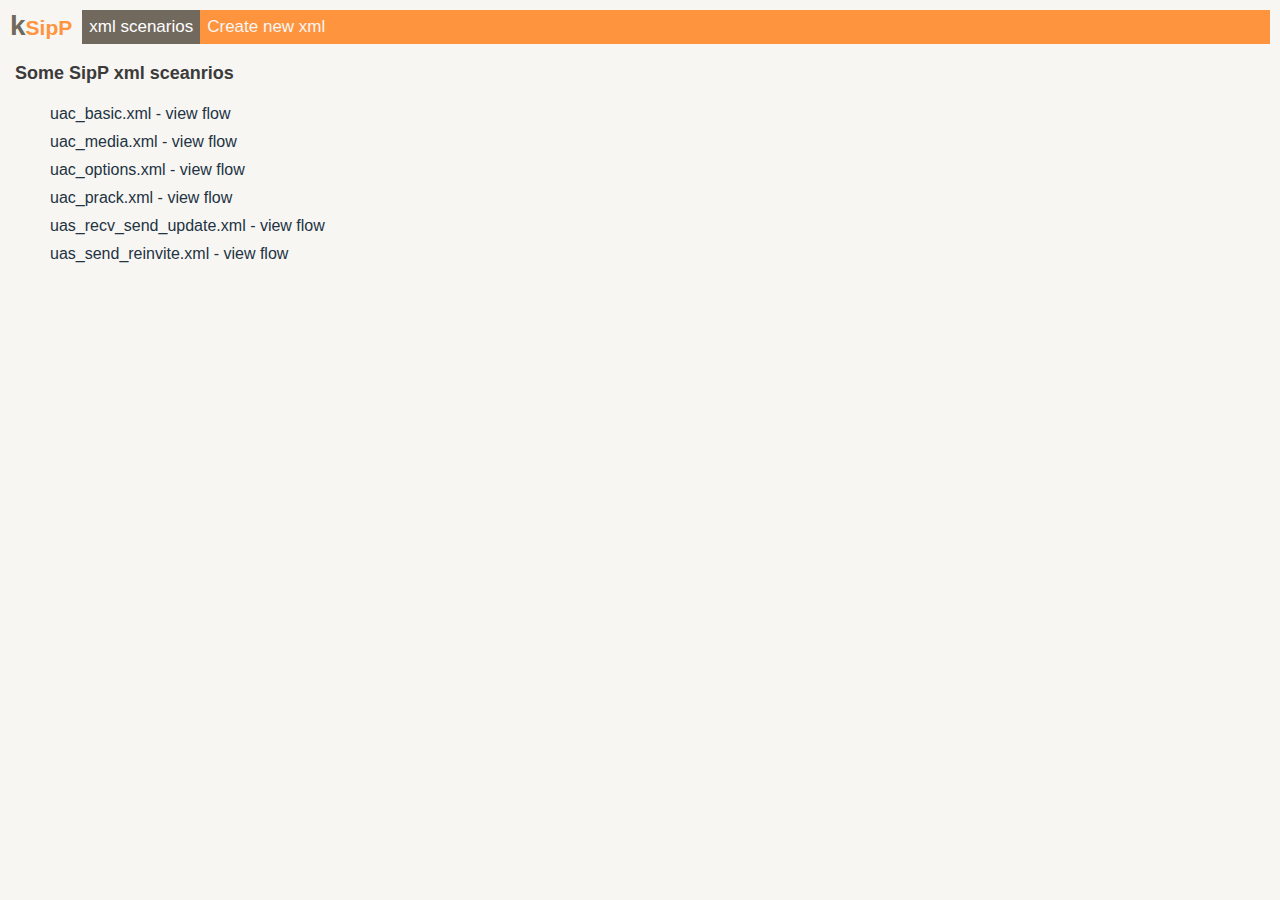
==== index.html @ a7abfab3 "a lot" ====
<!DOCTYPE html>
<html lang="en">
<head>
    <meta charset="UTF-8">
    <meta name="viewport" content="width=device-width, initial-scale=1.0">
    <title>SipP xml scenarios</title>
    <link rel="stylesheet" type="text/css" href="styles.css">
</head>
<body>
    <div style="float: left; padding-right:10px; font-weight:bold;">
    <a href="/"><span style="font-size: 28px; color: #71695e">k</span><span style="font-size: 21px; color: #ff943f">SipP</span></a>
    </div>
    <div class="menubar">
        <a class="active" href="#">xml scenarios</a>
        <a href="/create.html">Create new xml</a>
    </div>
<div style="clear: both; margin-top:14px;"></div>

<h1 class="newpageh1">Some SipP xml sceanrios</h1>
    <div style="float: left; width:50%;">
    <ul id="fileList">
        <!-- The list of XML files will be dynamically inserted here -->
    </ul>
    </div>
    <div style="float: left; width:50%;">
    <div id="diagram"></div>
    </div>
    <script src="static/sdjs/snap.svg-min.js"></script>
    <script src="static/sdjs/underscore-min.js"></script>
    <script src="static/sdjs/sequence-diagram-kmod2.js"></script>

    <script>
        // List of XML files
        const xmlFiles = [
            'uac_basic.xml',
            'uac_media.xml',
            'uac_options.xml',
            'uac_prack.xml',
            'uas_recv_send_update.xml',
            'uas_send_reinvite.xml'
        ];

        // used in sequence-diagram-kmod.js
        let kpacketId = 1;
    </script>
    <script src="static/kflow.js"></script>
</body>
</html>
---- styles.css ----
html {
    font-family: sans-serif;
    color: #49443d;
    background-color: #f8f6f2;
}
body {
    margin: 10px;
}
h1 {margin: 0;}
h1 a {
    color: #ff943f;
    text-decoration: underline #aeaeae;}

.menubar {
    overflow: hidden;
    background-color: #ff943f;
  }
  
  .menubar a {
    float: left;
    color: #f8f6f2;
    text-align: center;
    padding: 7px 7px;
    text-decoration: none;
    font-size: 17px;
  }
  
  .menubar a:hover {
    background-color: #ddd;
    color: #615a50;
  }
  
  .menubar a.active {
    background-color: #71695e;
    color: white;
  }

.newpageh1 {font-family: sans-serif;
    color: #3b3b3b; font-size: 18px; background-color: #f8f6f2;
    padding: 5px;}

.savebuttons {margin-top:12px; float: left;}

.kbutton {
  padding: 10px 16px;
  background-color: #ddd;
  border: 2px solid #71695e;
  color: #3b3b3b;
  font-size: 16px;
  display: inline-block;
  }

.kbutton:hover {
    background-color: #71695e;
    color: #ffffff;
  }

.xmlname {color:#331d0c;}





ul {
  list-style-type: none;
}
li {
  margin: 10px 0;
}
a {
  text-decoration: none;
  color: #223344;
}
a:hover {
  text-decoration: underline;
}
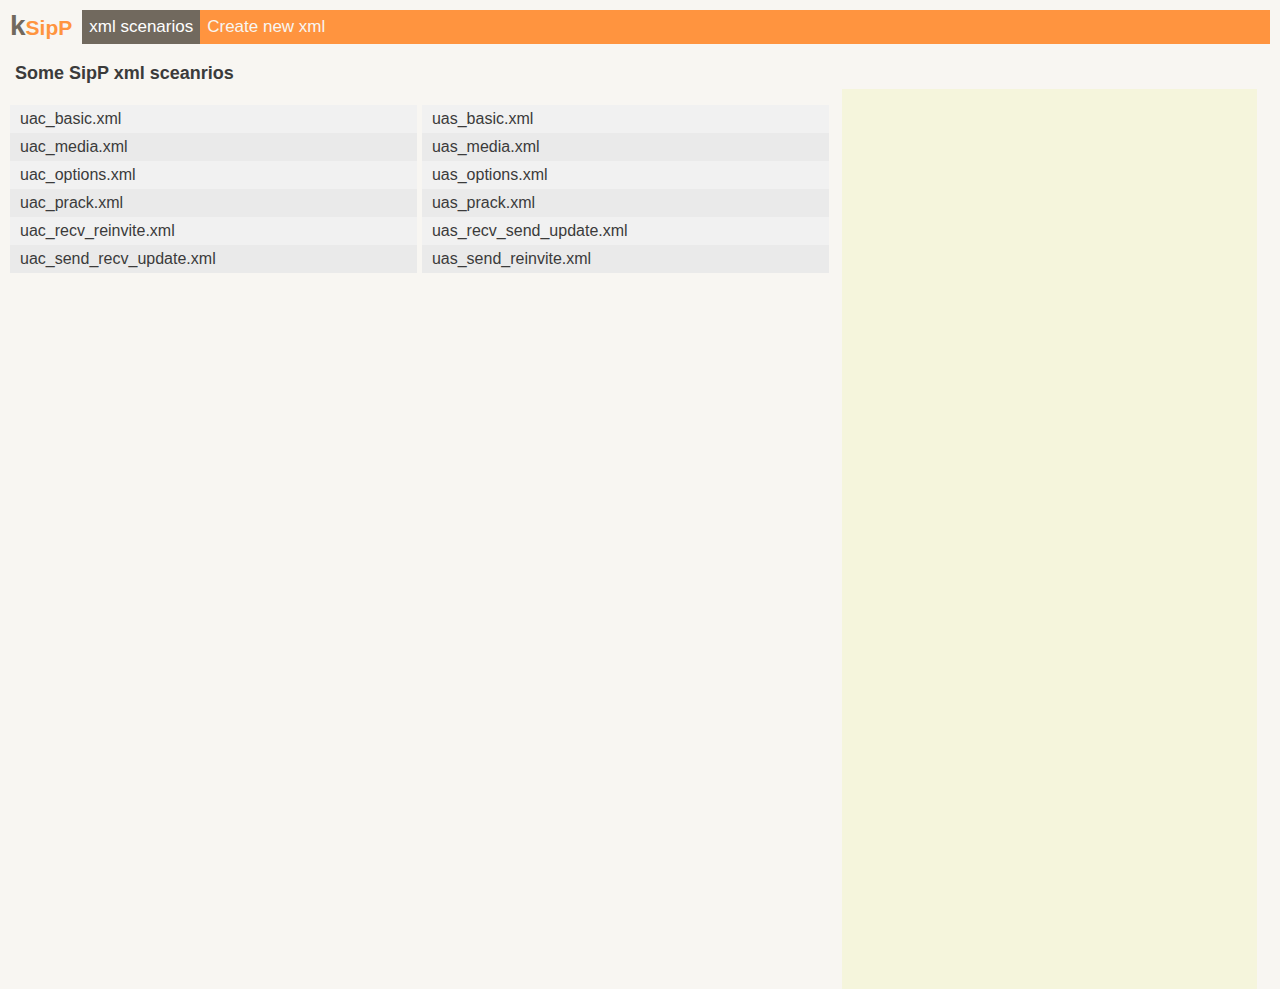
==== commit 23295399: "modified:   index.html 	modified:   static/kflow.js 	modified:   styles.css 	new file:   xml/list.py" ====
--- a/index.html
+++ b/index.html
@@ -8,21 +8,24 @@
 </head>
 <body>
     <div style="float: left; padding-right:10px; font-weight:bold;">
-    <a href="/"><span style="font-size: 28px; color: #71695e">k</span><span style="font-size: 21px; color: #ff943f">SipP</span></a>
+    <a href="#"><span style="font-size: 28px; color: #71695e">k</span><span style="font-size: 21px; color: #ff943f">SipP</span></a>
     </div>
     <div class="menubar">
         <a class="active" href="#">xml scenarios</a>
-        <a href="/create.html">Create new xml</a>
+        <a href="create.html">Create new xml</a>
     </div>
 <div style="clear: both; margin-top:14px;"></div>
 
 <h1 class="newpageh1">Some SipP xml sceanrios</h1>
-    <div style="float: left; width:50%;">
-    <ul id="fileList">
-        <!-- The list of XML files will be dynamically inserted here -->
+    <div id="xml-lists" style="float: left; width:66%;">
+    <ul id="uac-list">
+        <!-- The list of UAC XML files will be dynamically inserted here -->
+    </ul>
+    <ul id="uas-list">
+        <!-- The list of UAS XML files will be dynamically inserted here -->
     </ul>
     </div>
-    <div style="float: left; width:50%;">
+    <div id="xml-flow"style="float: left; width:33%;">
     <div id="diagram"></div>
     </div>
     <script src="static/sdjs/snap.svg-min.js"></script>
@@ -31,14 +34,22 @@
 
     <script>
         // List of XML files
-        const xmlFiles = [
-            'uac_basic.xml',
-            'uac_media.xml',
-            'uac_options.xml',
-            'uac_prack.xml',
-            'uas_recv_send_update.xml',
-            'uas_send_reinvite.xml'
-        ];
+        const uacXmlFiles=[
+         'uac_basic.xml',
+         'uac_media.xml',
+         'uac_options.xml',
+         'uac_prack.xml',
+         'uac_recv_reinvite.xml',
+         'uac_send_recv_update.xml'
+        ]
+        const uasXmlFiles=[
+         'uas_basic.xml',
+         'uas_media.xml',
+         'uas_options.xml',
+         'uas_prack.xml',
+         'uas_recv_send_update.xml',
+         'uas_send_reinvite.xml'
+        ]
 
         // used in sequence-diagram-kmod.js
         let kpacketId = 1;
--- a/styles.css
+++ b/styles.css
@@ -3,20 +3,23 @@
     font-family: sans-serif;
     color: #49443d;
     background-color: #f8f6f2;
+    height: 100%;
 }
 body {
-    margin: 10px;
+    margin: 10px; height: 100%;
 }
 h1 {margin: 0;}
 h1 a {
     color: #ff943f;
     text-decoration: underline #aeaeae;}
-
+a {
+  text-decoration: none;
+  color:#3b3b3b
+}
 .menubar {
     overflow: hidden;
     background-color: #ff943f;
   }
-  
   .menubar a {
     float: left;
     color: #f8f6f2;
@@ -25,12 +28,10 @@
     text-decoration: none;
     font-size: 17px;
   }
-  
   .menubar a:hover {
     background-color: #ddd;
     color: #615a50;
   }
-  
   .menubar a.active {
     background-color: #71695e;
     color: white;
@@ -56,22 +57,22 @@
     color: #ffffff;
   }
 
-.xmlname {color:#331d0c;}
-
-
-
-
-
 ul {
   list-style-type: none;
 }
 li {
-  margin: 10px 0;
+  padding: 5px 10px;
 }
-a {
-  text-decoration: none;
-  color: #223344;
+li:nth-child(odd) {
+  background-color: #f1f1f1;
 }
-a:hover {
-  text-decoration: underline;
-}+li:nth-child(even) {
+  background-color: #eaeaea;
+}
+.selected{background-color: #71695e !important; color: #f1f1f1 !important;}
+.selected a {color: #f1f1f1;}
+#xml-lists ul {padding:0; width:49%; display: inline-block;}
+#xml-flow {float: left; width:33%; min-height: 100%; background-color: beige;text-align: center;}
+
+
+
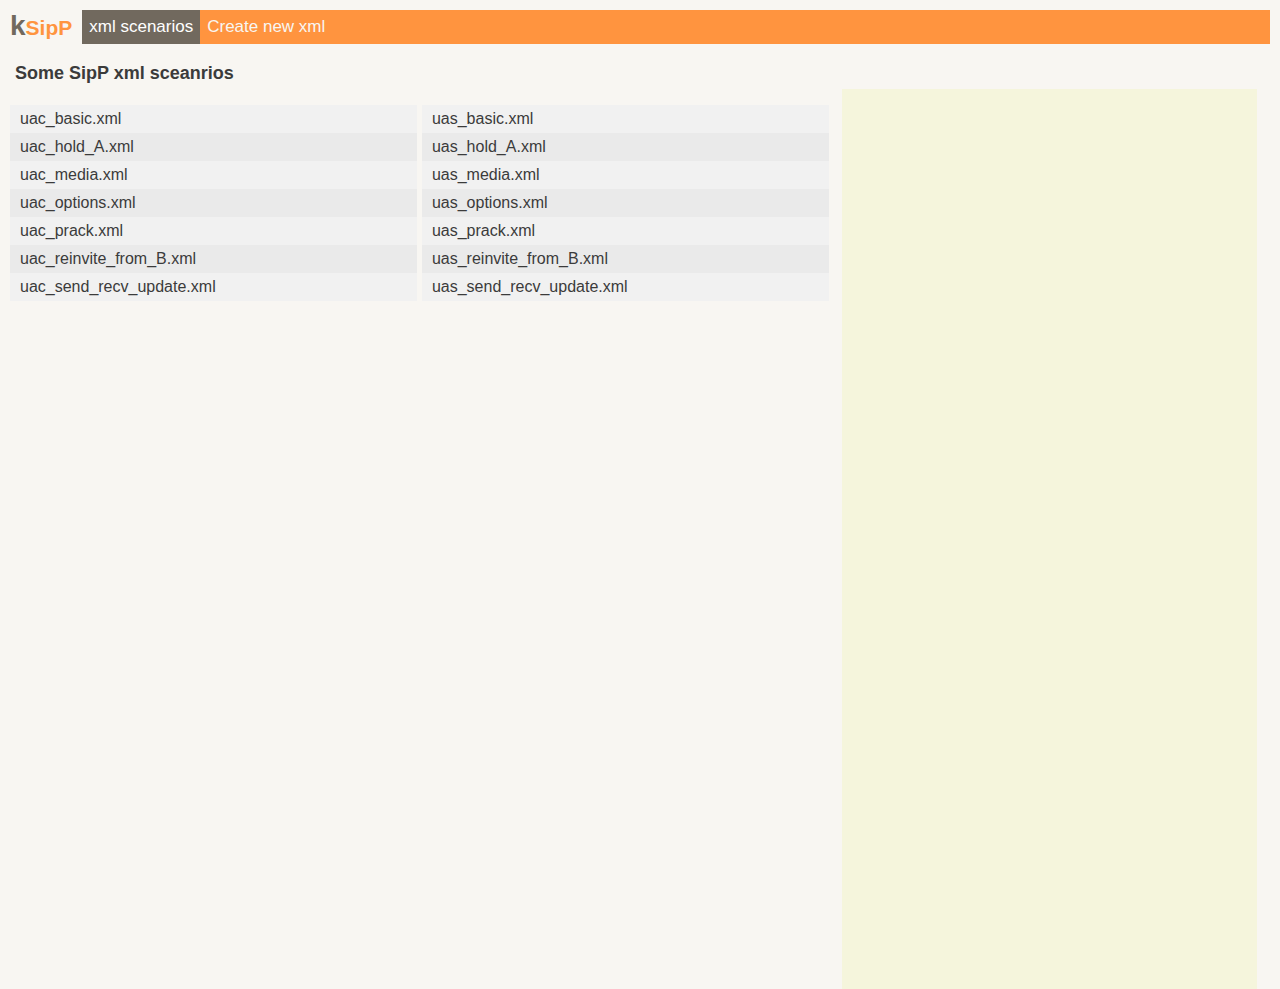
==== commit 65a62dfa: "modified:   index.html 	new file:   xml/uac_hold_A.xml 	new file:   xml/uas_hold_A.xml" ====
--- a/index.html
+++ b/index.html
@@ -36,19 +36,21 @@
         // List of XML files
         const uacXmlFiles=[
          'uac_basic.xml',
+         'uac_hold_A.xml',
          'uac_media.xml',
          'uac_options.xml',
          'uac_prack.xml',
-         'uac_recv_reinvite.xml',
+         'uac_reinvite_from_B.xml',
          'uac_send_recv_update.xml'
         ]
         const uasXmlFiles=[
          'uas_basic.xml',
+         'uas_hold_A.xml',
          'uas_media.xml',
          'uas_options.xml',
          'uas_prack.xml',
-         'uas_recv_send_update.xml',
-         'uas_send_reinvite.xml'
+         'uas_reinvite_from_B.xml',
+         'uas_send_recv_update.xml'
         ]
 
         // used in sequence-diagram-kmod.js
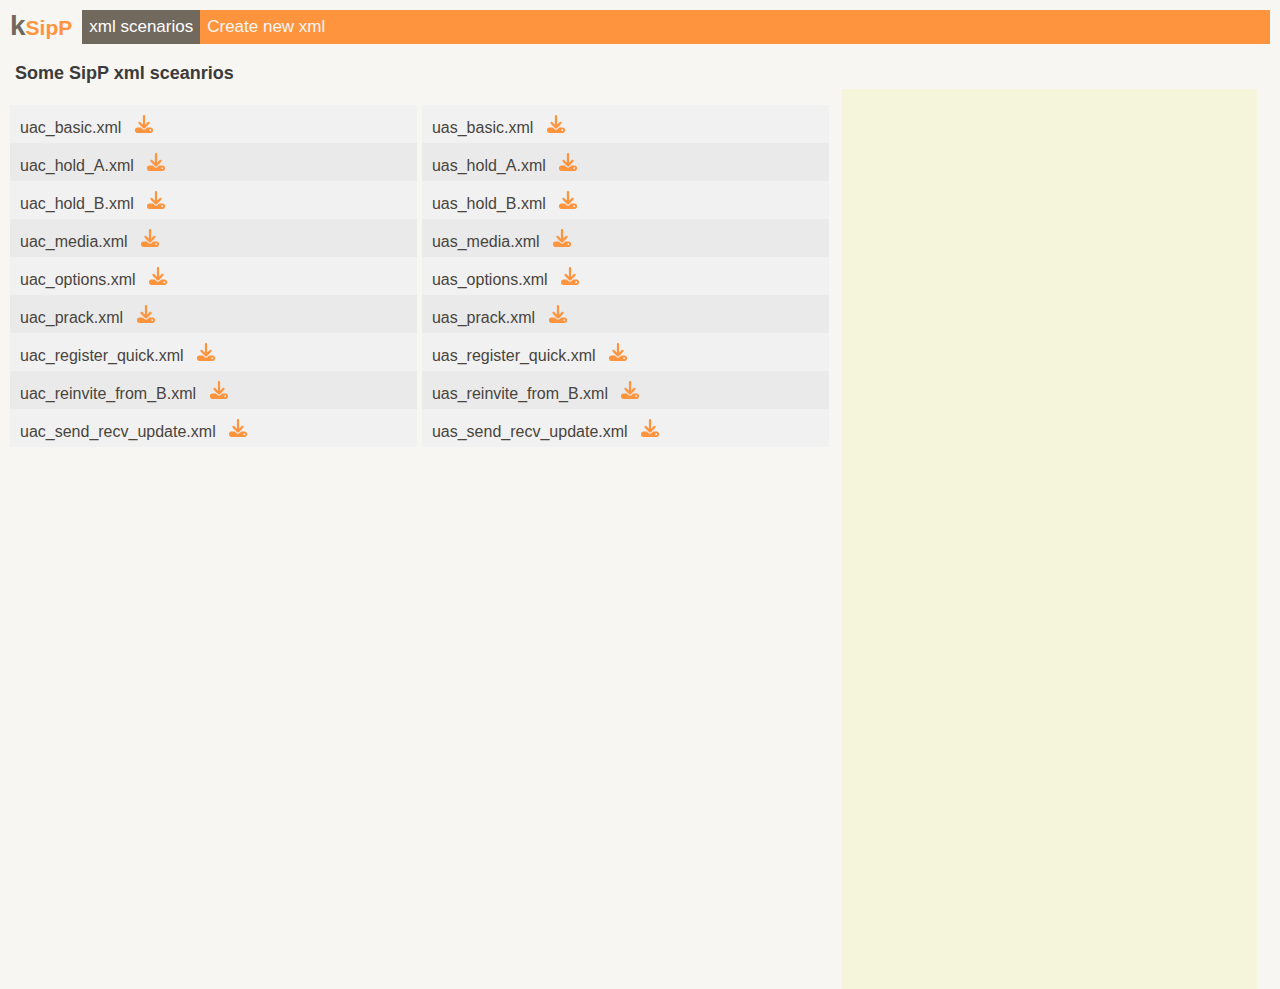
==== commit 6b04dc46: "modified:   create.html 	modified:   index.html 	modified:   static/kflow.js 	modified:   styles.css" ====
--- a/index.html
+++ b/index.html
@@ -37,18 +37,22 @@
         const uacXmlFiles=[
          'uac_basic.xml',
          'uac_hold_A.xml',
+         'uac_hold_B.xml',
          'uac_media.xml',
          'uac_options.xml',
          'uac_prack.xml',
+         'uac_register_quick.xml',
          'uac_reinvite_from_B.xml',
          'uac_send_recv_update.xml'
         ]
         const uasXmlFiles=[
          'uas_basic.xml',
          'uas_hold_A.xml',
+         'uas_hold_B.xml',
          'uas_media.xml',
          'uas_options.xml',
          'uas_prack.xml',
+         'uas_register_quick.xml',
          'uas_reinvite_from_B.xml',
          'uas_send_recv_update.xml'
         ]
--- a/styles.css
+++ b/styles.css
@@ -62,6 +62,7 @@
 }
 li {
   padding: 5px 10px;
+  transition: transform .2s
 }
 li:nth-child(odd) {
   background-color: #f1f1f1;
@@ -69,10 +70,18 @@
 li:nth-child(even) {
   background-color: #eaeaea;
 }
+li:hover{background-color: #ffffff; transform: scale(1.04);} 
 .selected{background-color: #71695e !important; color: #f1f1f1 !important;}
 .selected a {color: #f1f1f1;}
 #xml-lists ul {padding:0; width:49%; display: inline-block;}
 #xml-flow {float: left; width:33%; min-height: 100%; background-color: beige;text-align: center;}
 
-
-
+.download-button {
+  display: inline-flex;
+  align-items: center;
+  padding: 5px 9px;
+  transition: transform .2s
+}
+.download-button:hover {
+  transform: scale(1.4);
+} 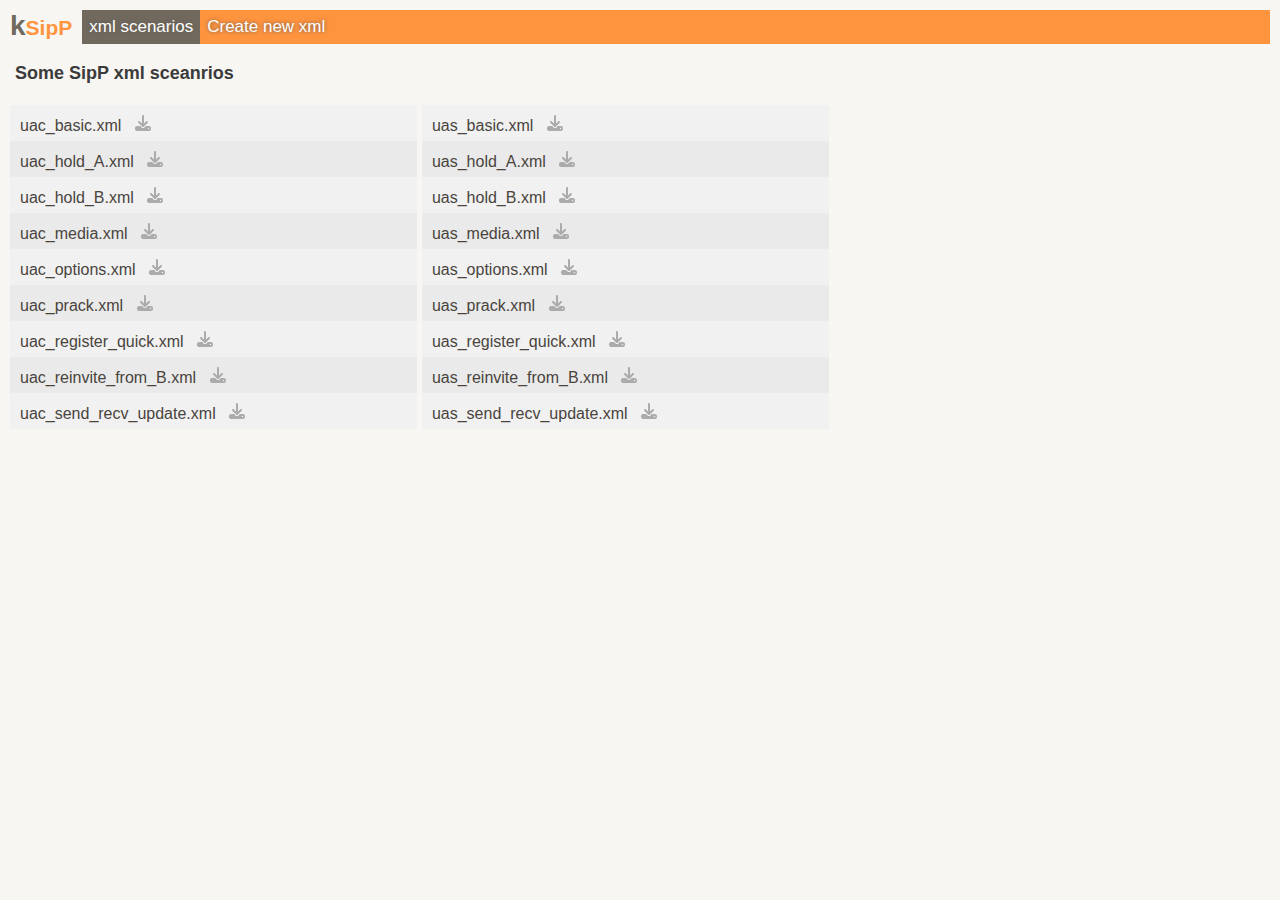
==== commit f033e8fc: "modified:   index.html 	modified:   static/kflow.js 	new file:   static/list-xml.js 	modified:   sty" ====
--- a/index.html
+++ b/index.html
@@ -26,7 +26,7 @@
     </ul>
     </div>
     <div id="xml-flow"style="float: left; width:33%;">
-    <div id="diagram"></div>
+    <div id="flow-diagram"></div>
     </div>
     <script src="static/sdjs/snap.svg-min.js"></script>
     <script src="static/sdjs/underscore-min.js"></script>
--- a/styles.css
+++ b/styles.css
@@ -1,12 +1,10 @@
-
 html {
     font-family: sans-serif;
     color: #49443d;
     background-color: #f8f6f2;
-    height: 100%;
 }
 body {
-    margin: 10px; height: 100%;
+    margin: 10px;
 }
 h1 {margin: 0;}
 h1 a {
@@ -22,15 +20,17 @@
   }
   .menubar a {
     float: left;
-    color: #f8f6f2;
+    color: #ffffff;
     text-align: center;
     padding: 7px 7px;
     text-decoration: none;
     font-size: 17px;
+    text-shadow: 0 0 4px #615a50;
   }
   .menubar a:hover {
     background-color: #ddd;
     color: #615a50;
+    text-shadow: none;
   }
   .menubar a.active {
     background-color: #71695e;
@@ -73,15 +73,18 @@
 li:hover{background-color: #ffffff; transform: scale(1.04);} 
 .selected{background-color: #71695e !important; color: #f1f1f1 !important;}
 .selected a {color: #f1f1f1;}
+.selected a:hover {color: #ffffff;}
 #xml-lists ul {padding:0; width:49%; display: inline-block;}
 #xml-flow {float: left; width:33%; min-height: 100%; background-color: beige;text-align: center;}
-
+.show-flow {cursor: default;}
 .download-button {
   display: inline-flex;
   align-items: center;
   padding: 5px 9px;
-  transition: transform .2s
+  transition: transform .2s;
+  color: #ababab;
 }
 .download-button:hover {
   transform: scale(1.4);
-} +  color: #3b3b3b;
+}
